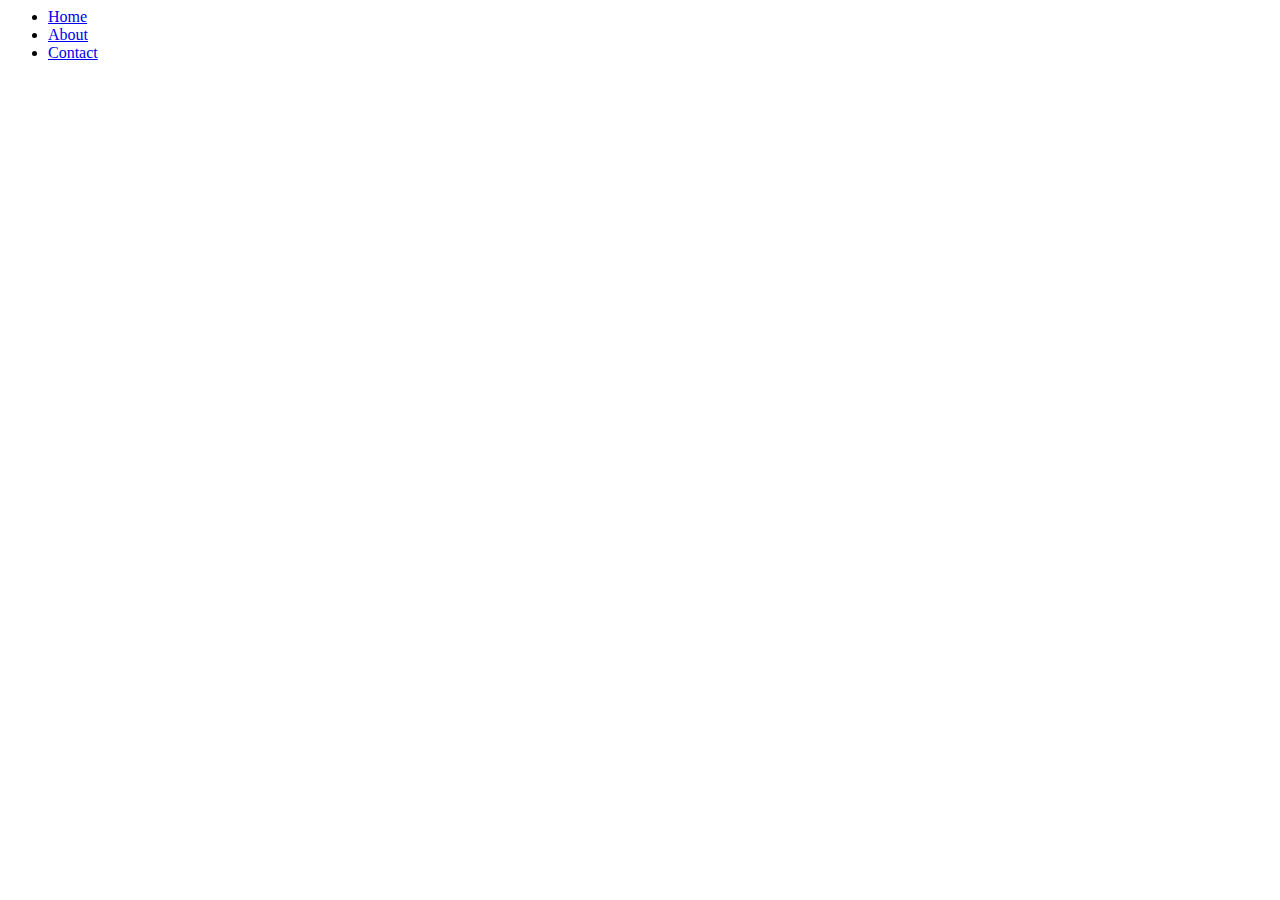
==== public/html/index.html @ 5a98339f "Basic HTML struct" ====
<!DOCTYPE hmtl>
<html>
 <head>
  <title>Page Title</title>
 </head>
 <body>
   <div>
     <ul>
       <li><a href = "/">Home</a></li>
       <li><a href = "/about">About</a></li>
       <li><a href = "/contact">Contact</a></li>
     </ul>
   </div>
   <!--End of navigation -->

 </body>
</html>
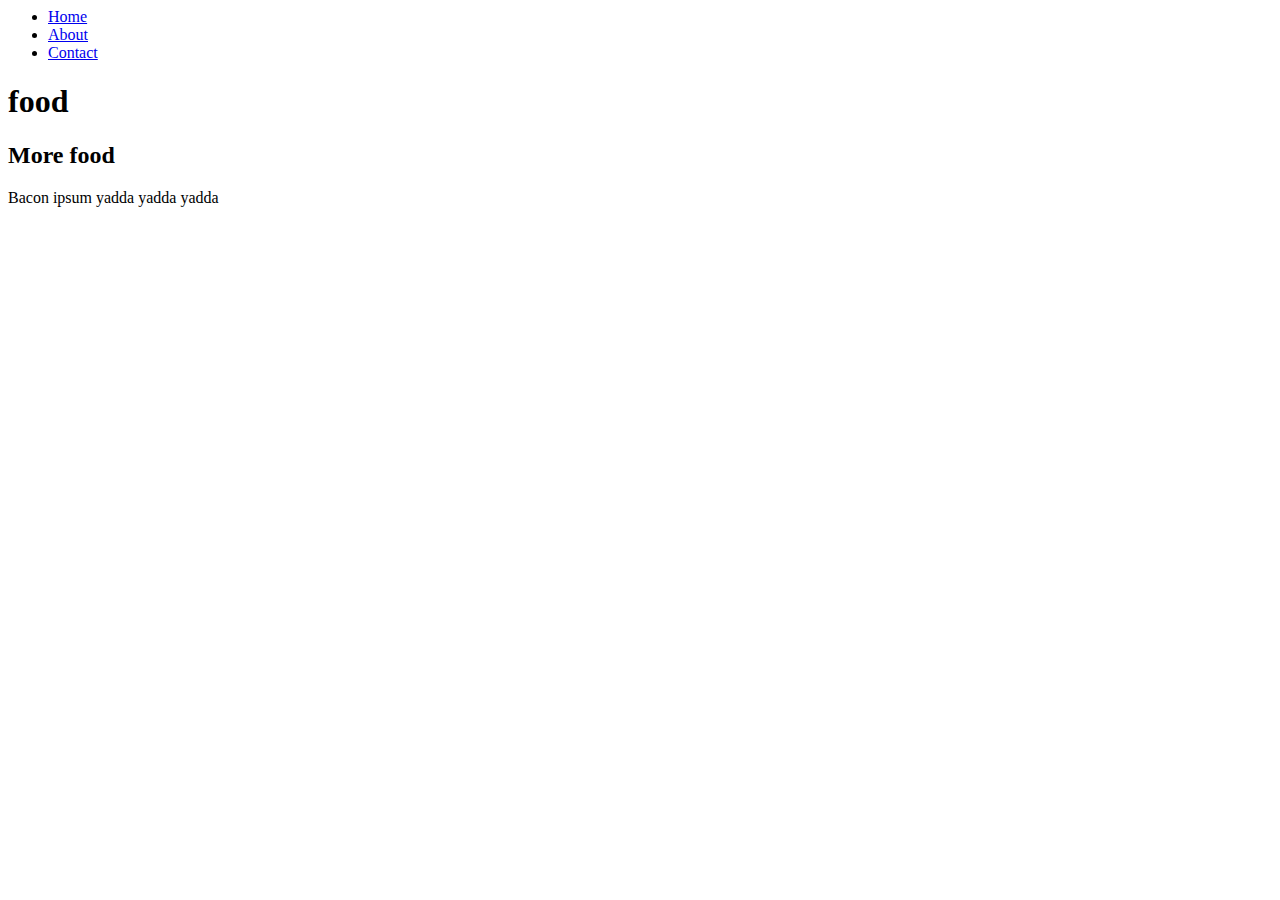
==== commit 48492ab0: "Index page done" ====
--- a/public/html/index.html
+++ b/public/html/index.html
@@ -12,6 +12,22 @@
      </ul>
    </div>
    <!--End of navigation -->
+   <div>
+     <h1>food</h1>
+     <h2>More food</h2>
+   </div>
+  <!-- Heading/title -->
+  <div>
+    <p>
+      Bacon ipsum yadda yadda yadda
+    </p>
+  </div>
+  <!--Paragraph -->
+  <div>
+  <img src = "http://placehold.it/300x150" alt = "">
 
+  </div>
+  <!-- Image -->
  </body>
+
 </html>
